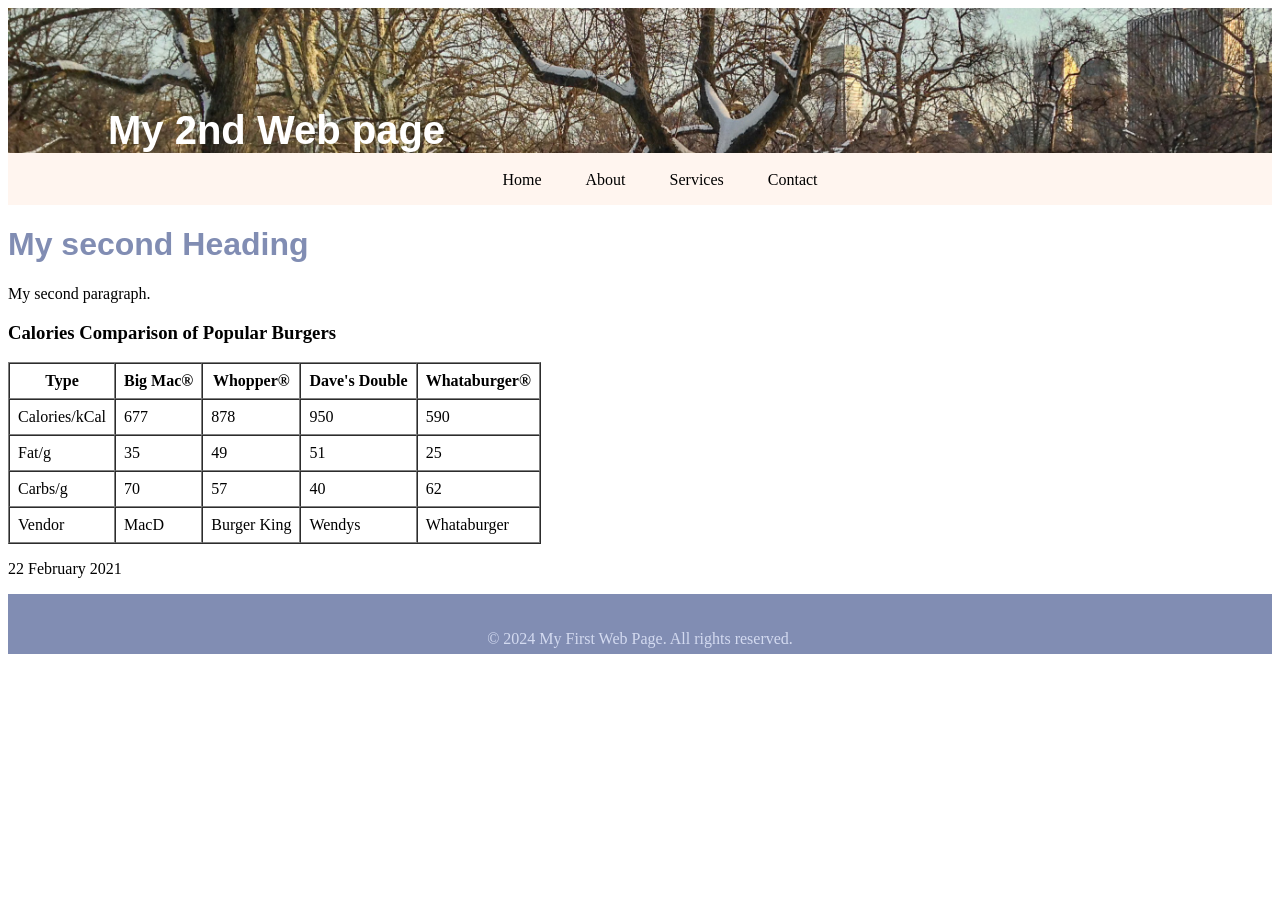
==== page2.html @ 1b4bb12f "mimi website" ====
<head>
    <title>My second Web Page</title>
    <link rel="stylesheet" href="style.css"> 


</head>

<body>

<header>My 2nd Web page</header>
<nav>
        <ul>
            <li><a href="#home">Home</a></li>
            <li><a href="#about">About</a></li>
            <li><a href="#services">Services</a></li>
            <li><a href="#contact">Contact</a></li>
        </ul>
    </nav>

   
        <main>
            <h1>My second Heading</h1>
            
        </main>

        <p>
            My second paragraph.
        </p>
            <h3>Calories Comparison of Popular Burgers</h3>
    
   <table border="1" cellpadding="8" cellspacing="0">
        <thead>
            <tr>
                <th>Type</th>
                <th>Big Mac®</th>
                <th>Whopper®</th>
                <th>Dave's Double</th>
                <th>Whataburger®</th>
            </tr>
        </thead>
        <tbody>
            <tr>
                <td>Calories/kCal</td>
                <td>677</td>
                <td>878</td>
                <td>950</td>
                <td>590</td>
            </tr>
            <tr>
                <td>Fat/g</td>
                <td>35</td>
                <td>49</td>
                <td>51</td>
                <td>25</td>
            </tr>
            <tr>
                <td>Carbs/g</td>
                <td>70</td>
                <td>57</td>
                <td>40</td>
                <td>62</td>
            </tr>
            <tr>
                <td>Vendor</td>
                <td>MacD</td>
                <td>Burger King</td>
                <td>Wendys</td>
                <td>Whataburger</td>
            </tr>
        </tbody>
    </table>
        <p>
            22 February 2021
        </p>
   
    <footer>
        <p>&copy; 2024 My First Web Page. All rights reserved.</p>
    </footer>
</body>
</html>
---- style.css ----
header {
            background: url("images/central_park.jpg") 0 -200px no-repeat; 
            background-size: 1500px; 
            color: #fff;
            height: px;
            padding-top: 100px;
            padding-left: 100px;
            font-weight: bold;
            font-family: Arial, Helvetica, sans-serif;
            font-size: 40px;
        }
        
        li {
            list-style-type: none;
            display: inline;
            padding: 0 20px;
        }
        li a{
            text-decoration: none;
        }
        li a:link{
            color: #000;

        }
        li a:visited{
            color: #818db3;
        }
        li a:hover{
            color: #333;
        }
        li a:active{
            color: #753a30;

        }
        nav {
  background-color: rgb(255, 245, 239);
  height: 50px;
  text-align: center;
  padding-top: 2px;
}
main h1 {
  color: rgb(129, 141, 179);
  font-family: arial;
}

footer {
  height: 40px;
  background-color: rgb(129, 141, 179);
  text-align: center;
  padding-top: 20px;
  color: rgb(211, 218, 240);
}
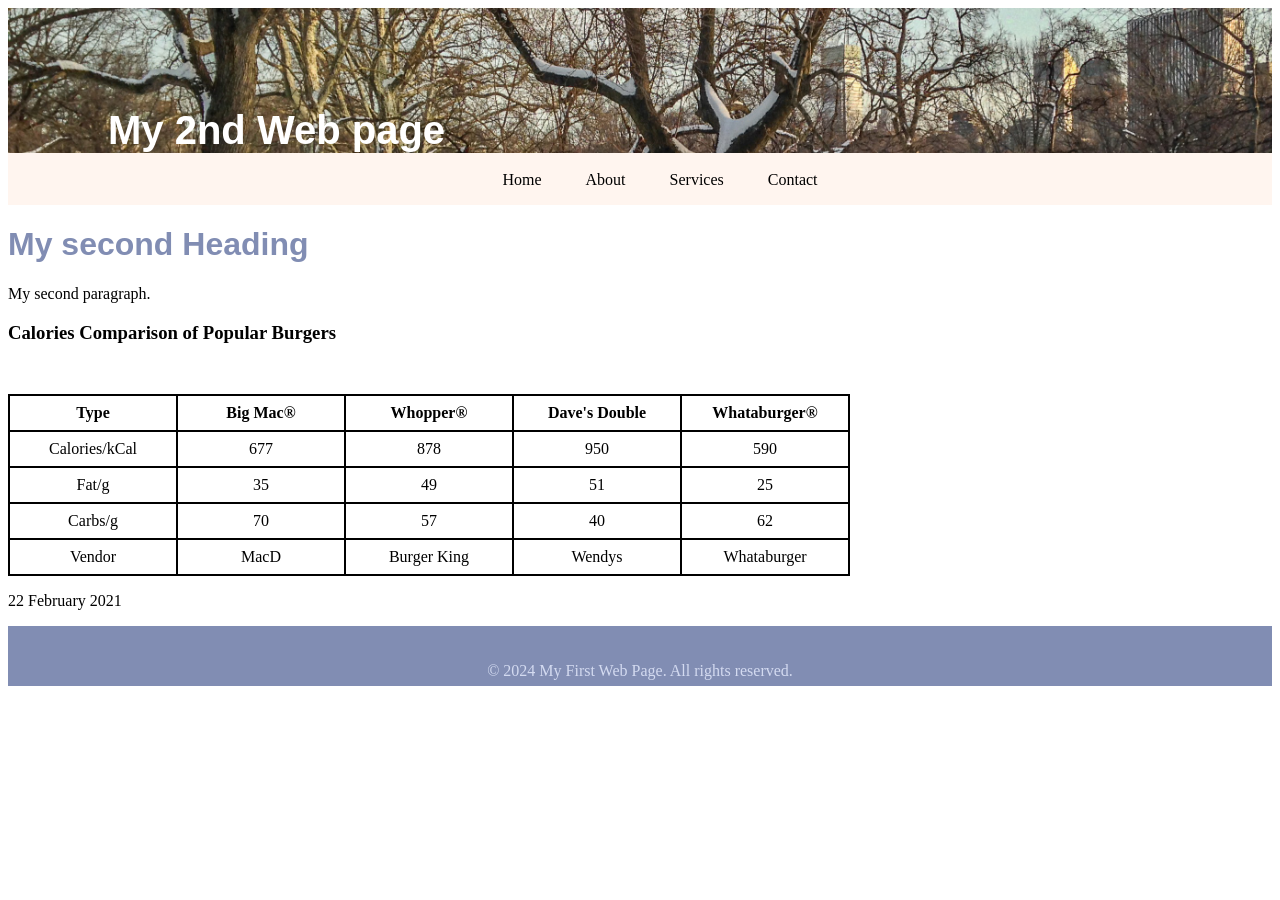
==== commit 2bce5429: "mimi website" ====
--- a/page2.html
+++ b/page2.html
@@ -28,7 +28,7 @@
         </p>
             <h3>Calories Comparison of Popular Burgers</h3>
     
-   <table border="1" cellpadding="8" cellspacing="0">
+   <table  cellpadding="8" cellspacing="0">
         <thead>
             <tr>
                 <th>Type</th>
--- a/style.css
+++ b/style.css
@@ -50,4 +50,41 @@
   padding-top: 20px;
   color: rgb(211, 218, 240);
 }
-  +
+table{
+    margin-top:50px;
+
+}
+table,caption,th,td{
+    border:1px solid #000;
+}
+th,td{
+    width:150px;
+    height:35px;
+    text-align:center;
+}
+caption{
+    text-transform:uppercase;
+    font-weight:600px;
+    height:40px;
+    padding-top:15px;
+    color:#753a30;
+}
+label{
+    display:block;
+    margin:15px 0 0 0;
+}
+input{
+    width:300px;
+}
+textarea{
+    width:300px;
+}
+input[type="radio"]{
+    width:25px;
+}
+input[type="submit"]{
+    display:block;
+    margin:20px 0 10px 0;
+    width:100px;
+}
